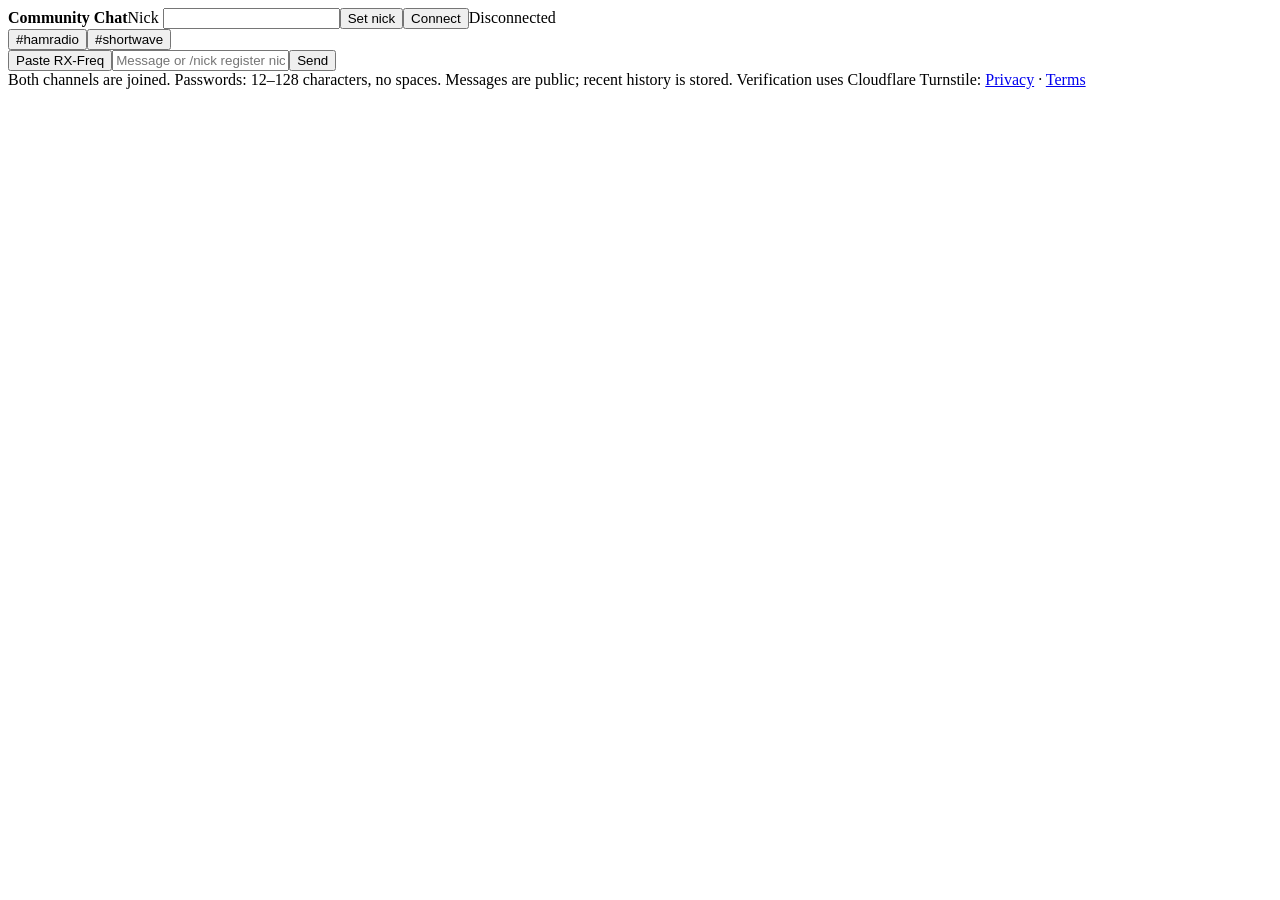
==== community-chat/static/index.html @ bead28ec "Integrating Community Chat and other features" ====
<!doctype html>
<html lang="en"><head><meta charset="utf-8"><meta name="viewport" content="width=device-width,initial-scale=1"><title>KiwiDX Community Chat</title><link rel="stylesheet" href="/static/chat.css"><script src="/static/chat.js" defer></script><script src="https://challenges.cloudflare.com/turnstile/v0/api.js?render=explicit" defer></script></head>
<body>
<header><strong>Community Chat</strong><label>Nick <input id="nick" maxlength="24" autocomplete="off" aria-label="Nickname"></label><button id="changeNick">Set nick</button><button id="connect">Connect</button><span id="state" role="status">Disconnected</span></header>
<nav><button class="active" data-channel="#hamradio">#hamradio</button><button data-channel="#shortwave">#shortwave</button></nav>
<main><section id="hamradio" role="log" aria-label="Ham radio messages"></section><section id="shortwave" role="log" aria-label="Shortwave messages" hidden></section></main>
<form id="sendForm"><button type="button" id="pasteRx">Paste RX-Freq</button><input id="message" maxlength="1500" autocomplete="off" spellcheck="false" placeholder="Message or /nick register nick password or /login nick password" aria-label="Message"><button id="send">Send</button></form>
<footer>Both channels are joined. Passwords: 12–128 characters, no spaces. Messages are public; recent history is stored. Verification uses Cloudflare Turnstile: <a href="https://www.cloudflare.com/privacypolicy/" target="_blank" rel="noopener">Privacy</a> · <a href="https://www.cloudflare.com/website-terms/" target="_blank" rel="noopener">Terms</a></footer><div id="captcha"></div>
</body></html>
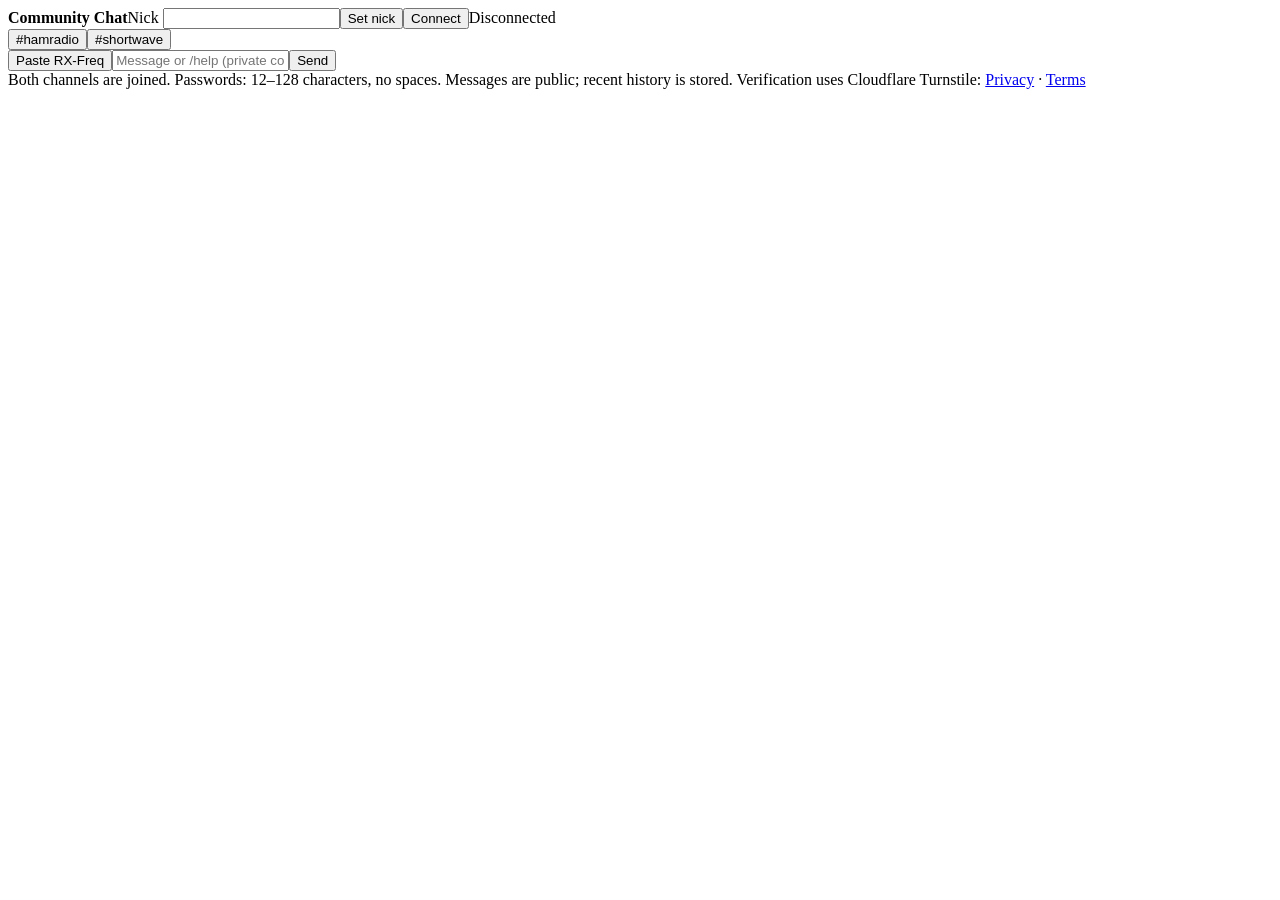
==== commit 67b1c7a7: "security patch" ====
--- a/community-chat/static/index.html
+++ b/community-chat/static/index.html
@@ -4,6 +4,6 @@
 <header><strong>Community Chat</strong><label>Nick <input id="nick" maxlength="24" autocomplete="off" aria-label="Nickname"></label><button id="changeNick">Set nick</button><button id="connect">Connect</button><span id="state" role="status">Disconnected</span></header>
 <nav><button class="active" data-channel="#hamradio">#hamradio</button><button data-channel="#shortwave">#shortwave</button></nav>
 <main><section id="hamradio" role="log" aria-label="Ham radio messages"></section><section id="shortwave" role="log" aria-label="Shortwave messages" hidden></section></main>
-<form id="sendForm"><button type="button" id="pasteRx">Paste RX-Freq</button><input id="message" maxlength="1500" autocomplete="off" spellcheck="false" placeholder="Message or /nick register nick password or /login nick password" aria-label="Message"><button id="send">Send</button></form>
+<form id="sendForm"><button type="button" id="pasteRx">Paste RX-Freq</button><input id="message" maxlength="1500" autocomplete="off" spellcheck="false" placeholder="Message or /help (private command help)" aria-label="Message"><button id="send">Send</button></form>
 <footer>Both channels are joined. Passwords: 12–128 characters, no spaces. Messages are public; recent history is stored. Verification uses Cloudflare Turnstile: <a href="https://www.cloudflare.com/privacypolicy/" target="_blank" rel="noopener">Privacy</a> · <a href="https://www.cloudflare.com/website-terms/" target="_blank" rel="noopener">Terms</a></footer><div id="captcha"></div>
 </body></html>
